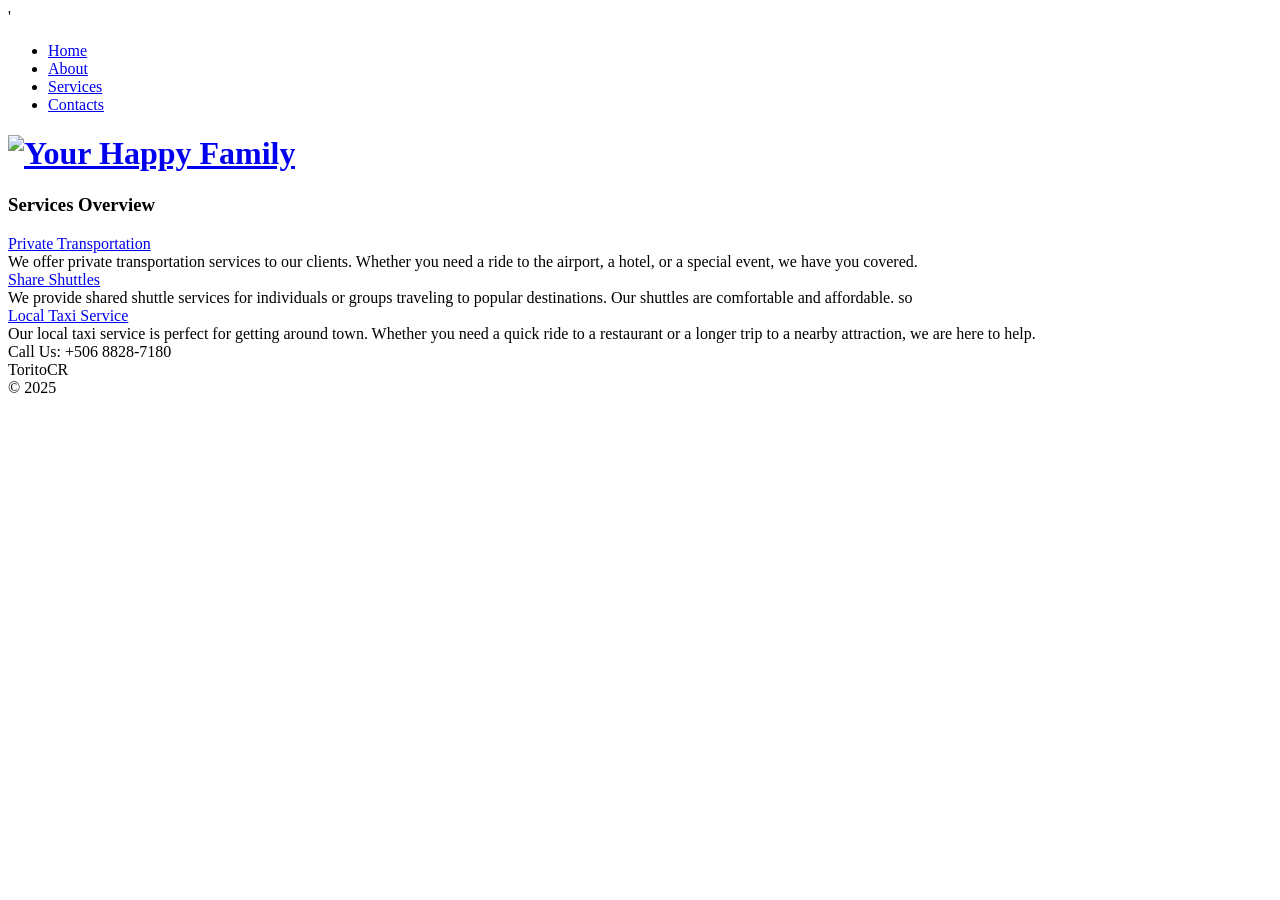
==== index-3.html @ d7baac2e "Add files via upload" ====
'<!DOCTYPE html>
<html lang="en">
	<head>
		<title>Services</title>
		<meta charset="utf-8">
		<meta name = "format-detection" content = "telephone=no" />
		<link rel="icon" href="images/ico.ico">
		<link rel="shortcut icon" href="images/ico.ico" />
		<link rel="stylesheet" href="css/style.css">
		<script src="js/jquery.js"></script>
		<script src="js/jquery-migrate-1.2.1.js"></script>
		<script src="js/script.js"></script>
		<script src="js/superfish.js"></script>
		<script src="js/jquery.ui.totop.js"></script>
		<script src="js/jquery.equalheights.js"></script>
		<script src="js/jquery.mobilemenu.js"></script>
		<script src="js/jquery.easing.1.3.js"></script>
		<script>
			$(document).ready(function(){
				$().UItoTop({ easingType: 'easeOutQuart' });
			});
		</script>
		<!--[if lt IE 8]>
			<div style=' clear: both; text-align:center; position: relative;'>
				<a href="http://windows.microsoft.com/en-US/internet-explorer/products/ie/home?ocid=ie6_countdown_bannercode">
					<img src="http://storage.ie6countdown.com/assets/100/images/banners/warning_bar_0000_us.jpg" border="0" height="42" width="820" alt="You are using an outdated browser. For a faster, safer browsing experience, upgrade for free today." />
				</a>
			</div>
		<![endif]-->
		<!--[if lt IE 9]>
			<script src="js/html5shiv.js"></script>
			<link rel="stylesheet" media="screen" href="css/ie.css">
		<![endif]-->
	</head>
	<body class="" id="top">
		<div class="main">
<!--==============================header=================================-->
			<header>
				<div class="menu_block ">
					<div class="container_12">
						<div class="grid_12">
							<nav class="horizontal-nav full-width horizontalNav-notprocessed">
								<ul class="sf-menu">
									<li><a href="index.html">Home</a></li>
									<li><a href="index-1.html">About</a></li>
									<li class="current"><a href="index-3.html">Services</a></li>
									<li><a href="index-4.html">Contacts</a></li>
								</ul>
							</nav>
							<div class="clear"></div>
						</div>
						<div class="clear"></div>
					</div>
				</div>
				<div class="container_12">
					<div class="grid_12">
						<h1>
							<a href="index.html">
								<img src="images/logo.png" alt="Your Happy Family">
							</a>
						</h1>
					</div>
				</div>
				<div class="clear"></div>
			</header>
<!--==============================Content=================================-->
			
				<div class="container_12">
					<div class="grid_12">
						<h3>Services Overview</h3>
					</div>
					<div class="grid_4">
						<div class="box">
							<div class="maxheight">
								<img src="images/01.jpg" alt="">
								<div class="text1 color2">
									<a href="#">Private Transportation</a>
								</div>
								We offer private transportation services to our clients. Whether you need a ride to the airport, a hotel, or a special event, we have you covered.
								
							</div>
						</div>
					</div>
					<div class="grid_4">
						<div class="box">
							<div class="maxheight">
								<img src="images/02.jpg" alt="">
								<div class="text1 color2">
									<a href="#">Share Shuttles </a>
								</div>
								We provide shared shuttle services for individuals or groups traveling to popular destinations. Our shuttles are comfortable and affordable. so 
								
							</div>
						</div>
					</div>
					<div class="grid_4">
						<div class="box">
							<div class="maxheight">
								<img src="images/03.jpg" alt="">
								<div class="text1 color2">
									<a href="#">Local Taxi Service </a>
								</div>
								Our local taxi service is perfect for getting around town. Whether you need a quick ride to a restaurant or a longer trip to a nearby attraction,
								 we are here to help.
								
							</div>
						</div>
					</div>
					<!-- <div class="grid_4">
						<div class="box">
							<div class="maxheight">
								<img src="images/page4_img4.jpg" alt="">
								<div class="text1 color2">
									<a href="#">Gorem ipsum dolor sit ametertol, consecteturpiscinger elit. </a>
								</div>
								Sit meter ultricies erat rutrum. Cras er te facilisis, nulla vel viver auctor, leo magna sodales felis, quis malesuad nibh odio ut velit.
								<br>
								<a href="#" class="btn">Read More</a>
							</div>
						</div>
					</div>
					<div class="grid_4">
						<div class="box">
							<div class="maxheight">
								<img src="images/page4_img5.jpg" alt="">
								<div class="text1 color2">
									<a href="#">Norem ipsum dolor sit ametew, consecteturpiscinger eliterty. </a>
								</div>
								Sit meter ultricies erat rutrum. Cras er te facilisis, nulla vel viver auctor, leo magna sodales felis, quis malesuad nibh odio ut velit.
								<br>
								<a href="#" class="btn">Read More</a>
							</div>
						</div>
					</div>
					<div class="grid_4">
						<div class="box">
							<div class="maxheight">
								<img src="images/page4_img6.jpg" alt="">
								<div class="text1 color2">
									<a href="#">Ipsum dolor sit ametertoli loputyu, consecteturpiscinger elitwer. </a>
								</div>
								Sit meter ultricies erat rutrum. Cras er te facilisis, nulla vel viver auctor, leo magna sodales felis, quis malesuad nibh odio ut velit.
								<br>
								<a href="#" class="btn">Read More</a>
							</div>
						</div>
					</div>
					<div class="grid_4">
						<div class="box">
							<div class="maxheight">
								<img src="images/page4_img7.jpg" alt="">
								<div class="text1 color2">
									<a href="#">Korem ipsum dolor sit ameter, consecteturpiscinger eliterlo. </a>
								</div>
								Sit meter ultricies erat rutrum. Cras er te facilisis, nulla vel viver auctor, leo magna sodales felis, quis malesuad nibh odio ut velit.
								<br>
								<a href="#" class="btn">Read More</a>
							</div>
						</div>
					</div>
					<div class="grid_4">
						<div class="box">
							<div class="maxheight">
								<img src="images/page4_img8.jpg" alt="">
								<div class="text1 color2">
									<a href="#">Horem ipsum dolor sit amet, consecteturpiscinger eliter. </a>
								</div>
								Sit meter ultricies erat rutrum. Cras er te facilisis, nulla vel viver auctor, leo magna sodales felis, quis malesuad nibh odio ut velit.
								<br>
								<a href="#" class="btn">Read More</a>
							</div>
						</div>
					</div>
					<div class="grid_4">
						<div class="box">
							<div class="maxheight">
								<img src="images/page4_img9.jpg" alt="">
								<div class="text1 color2">
									<a href="#">Morem ipsum dolor sit ametolo, consecteturpiscinger eliter. </a>
								</div>
								Sit meter ultricies erat rutrum. Cras er te facilisis, nulla vel viver auctor, leo magna sodales felis, quis malesuad nibh odio ut velit.
								<br>
								<a href="#" class="btn">Read More</a>
							</div>
						</div>
					</div> -->
					<div class="clear"></div>
				</div>
			</div>
		</div>
<!--==============================footer=================================-->
<footer>
	<div class="container_12">
		<div class="grid_12">
			<div class="f_phone"><span>Call Us:</span> +506 8828-7180</div>
			
			<div class="copy">
				<div class="st1">
				<div class="brand"><span class="color1">Torito</span>CR </div>
				&copy; 2025 </div>
			</div>
		</div>
		<div class="clear"></div>
	</div>
</footer>
<script>
	$(function (){
		$('#bookingForm').bookingForm({
			ownerEmail: '#'
		});
	})
	$(function() {
		$('#bookingForm input, #bookingForm textarea').placeholder();
	});
</script>
</body>
</html>
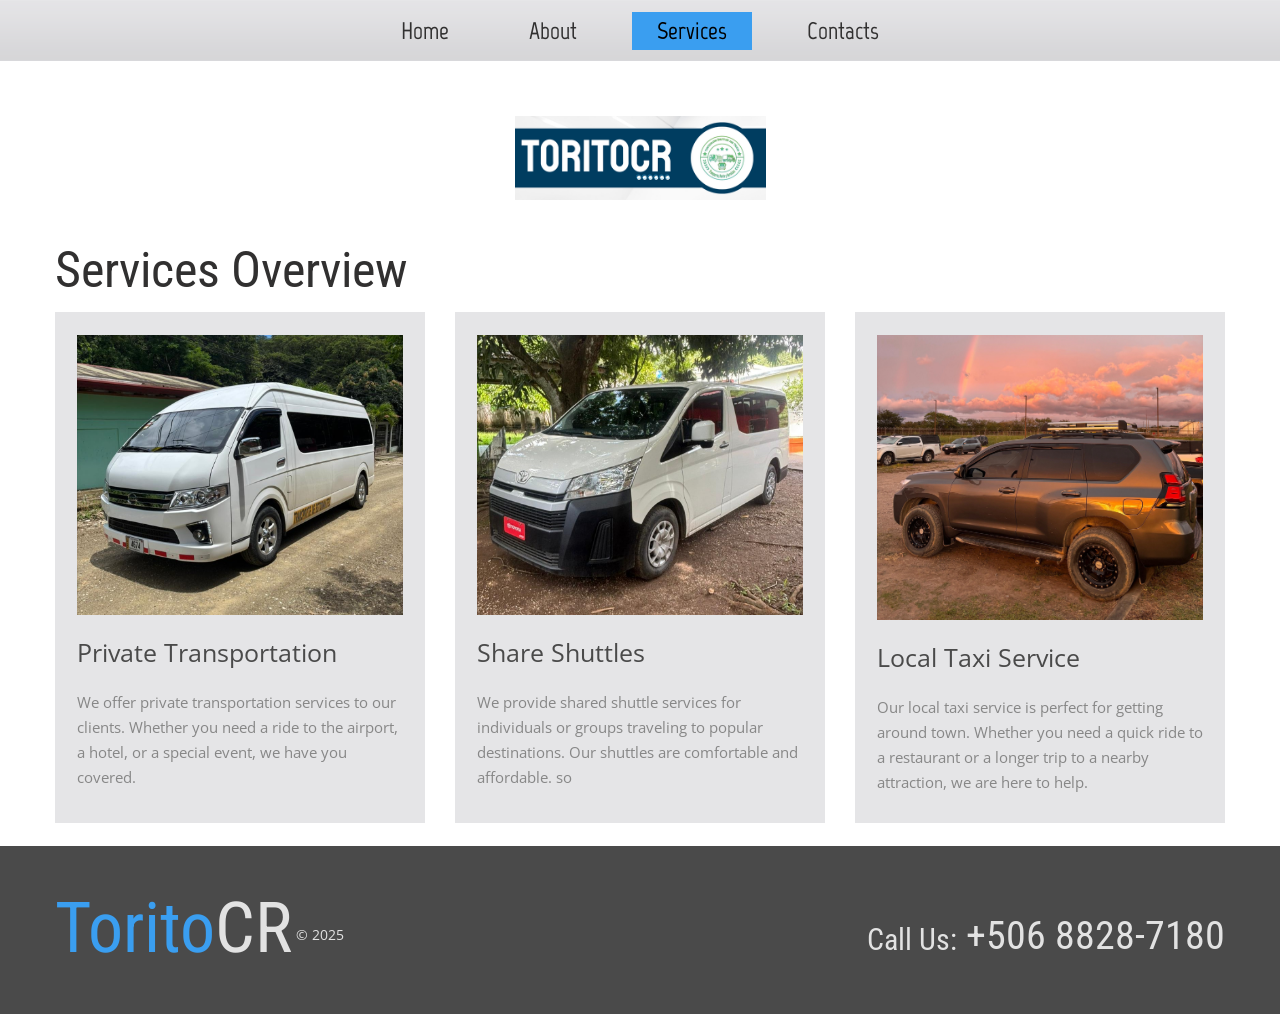
==== commit 574e290d: "Add files via upload" ====
--- a/index-3.html
+++ b/index-3.html
@@ -1,4 +1,4 @@
-'<!DOCTYPE html>
+<!DOCTYPE html>
 <html lang="en">
 	<head>
 		<title>Services</title>
@@ -6,6 +6,7 @@
 		<meta name = "format-detection" content = "telephone=no" />
 		<link rel="icon" href="images/ico.ico">
 		<link rel="shortcut icon" href="images/ico.ico" />
+		<link rel="stylesheet" href="css/form.css">
 		<link rel="stylesheet" href="css/style.css">
 		<script src="js/jquery.js"></script>
 		<script src="js/jquery-migrate-1.2.1.js"></script>
@@ -15,6 +16,7 @@
 		<script src="js/jquery.equalheights.js"></script>
 		<script src="js/jquery.mobilemenu.js"></script>
 		<script src="js/jquery.easing.1.3.js"></script>
+		<script src="js/TMForm.js"></script>
 		<script>
 			$(document).ready(function(){
 				$().UItoTop({ easingType: 'easeOutQuart' });
--- a/css/form.css
+++ b/css/form.css
@@ -0,0 +1,262 @@
+/****Form****/
+
+#form {
+	padding-top: 15px;
+}
+
+#form input {
+	width: 100%;
+	height: 31px;
+	float:left;
+	background: #fefefe;
+	box-sizing: border-box;
+	-webkit-appearance: none;
+	-moz-box-sizing: border-box; /*Firefox 1-3*/
+	-webkit-box-sizing: border-box; /* Safari */
+	color: #878787;
+    font: 14px/20px 'Open Sans', sans-serif;
+    border: 1px solid #f0efef;
+    padding: 5px 18px 7px;
+}
+
+
+#form textarea {
+	width: 100%;
+	height: 221px;
+	background: #fefefe;
+	position: relative;
+	resize:none;
+	overflow: hidden;
+	box-sizing: border-box;
+	-webkit-appearance: none;
+	-moz-box-sizing: border-box; /*Firefox 1-3*/
+	-webkit-box-sizing: border-box; /* Safari */
+	float:left;
+	margin: 0;
+	color: #878787;
+    font: 14px/20px 'Open Sans', sans-serif;
+    border: 1px solid #f0efef;
+    padding: 11px 18px 7px;
+}
+
+#form  .message ._placeholder {
+	padding-top: 22px;
+}
+
+
+
+#form ._placeholder {
+	transition: 0.5s ease;
+	-o-transition: 0.5s ease;
+	-webkit-transition: 0.5s ease;
+	color: #878787;
+    font: 14px/20px 'Open Sans', sans-serif;
+	border: 1px solid transparent;
+    padding: 5px 28px 5px;
+	height: 30px !important;
+	width: 100% !important;
+	box-sizing: border-box;
+	-moz-box-sizing: border-box; /*Firefox 1-3*/
+	-webkit-box-sizing: border-box; /* Safari */
+	position: absolute;
+	right: 0;
+	top: 0;
+	bottom: 0;
+	left: 0;
+	cursor: text !important;
+	display: block;
+}
+
+#form ._placeholder.hidden {
+	display: none;
+}
+
+#form ._placeholder.focused {
+	opacity: 0.3;
+}
+
+
+#form .message ._placeholder {
+	height: 100% !important;
+}
+#form label {
+	position:relative;
+	display: block;
+	min-height: 40px;
+	float: left;
+	width: 170px;
+}
+
+
+#form label+label {
+	margin-left: 30px;
+}
+
+
+#form label.message {
+	width: 100%;
+	position: relative;
+	margin-left: 0;
+}
+
+
+
+
+#form .error-message, #form .empty-message {
+	color: #E02A05;
+	font-size: 11px;
+	line-height:14px;
+	width:auto;
+	position: absolute;
+	z-index: 999;
+	bottom: -3px;
+	opacity: 0;
+	right: 5px;
+	float:left;
+	transition: 0.5s ease;
+	-o-transition: 0.5s ease;
+	-webkit-transition: 0.5s ease;
+}
+
+#form .message .error-message, #form .message .empty-message {
+	bottom: -16px;
+}
+
+
+
+
+#form .invalid .error-message, #form .empty .empty-message {
+	opacity: 1;
+}
+
+.btns {
+	font-size: 0;
+	line-height: 0;
+	text-align: right;
+	padding-top: 28px;
+}
+
+.btns a.btn {
+	margin: 0;
+	padding-left: 0;
+	padding-right: 0;
+	min-width: 85px;
+	display: inline-block;
+	text-align: center;
+	
+}
+
+.btns a.btn+a.btn {
+	margin-left: 8px;
+}
+
+
+
+
+
+
+.phone {
+	position: relative;
+}
+
+
+
+.message br {
+	height: 0;
+	line-height: 0;
+}
+
+#form .success-message {
+	display: none;
+	opacity: 0;
+	position: absolute;
+	background: #fefefe;
+    border: 1px solid #f0efef;
+	width: 100%;
+	height: 40px;
+	text-align: center;
+	padding: 9px 10px;
+	z-index: 999;
+	box-sizing: border-box;
+	-moz-box-sizing: border-box; /*Firefox 1-3*/
+	-webkit-box-sizing: border-box; /* Safari */
+	transition: 0.5s ease;
+	-o-transition: 0.5s ease;
+	-webkit-transition: 0.5s ease;
+}
+
+#form.success .success-message {
+	display: block;
+	opacity: 1;
+}
+
+.success_wrapper {
+	position: relative;	
+}
+
+@media only screen and (max-width: 995px) {
+
+#form {
+}
+
+
+#form label {
+	float: none !important;	
+	width: 100%;
+	margin-left: 0 !important;
+}
+
+#form input {
+	margin-bottom: 10px;
+}
+
+
+#form .success-message {
+	width: 100%;
+}
+
+.btns {
+	padding-right: 0;
+}
+
+#form label.email {
+	width: 100%;
+	margin: 0;
+}
+
+.map figure {
+	float: left !important;
+	margin-right: 0px !important;
+}
+
+
+}
+
+@media only screen and (max-width: 767px) {
+
+
+.map figure {
+	width: 100% !important;
+	float: none !important;
+	display: block !important;
+	margin-right: 0px !important;
+}
+  .btns {
+		padding-bottom: 0;  
+  }
+  
+  #form textarea {
+		height: 300px !important; 
+  }
+
+   #form {
+ 	padding-right: 0;
+ }
+  
+}
+@media only screen and (max-width: 479px) {
+
+  #form textarea {
+		height: 200px !important;  
+  }
+}
--- a/css/style.css
+++ b/css/style.css
@@ -0,0 +1,854 @@
+@import "reset.css";
+@import "grid.css";
+@import "font-awesome.css";
+@import "superfish.css";
+
+@import url(//fonts.googleapis.com/css?family=Open+Sans:400);
+@import url(//fonts.googleapis.com/css?family=Open+Sans:300);
+@import url(//fonts.googleapis.com/css?family=Open+Sans:600);
+@import url(//fonts.googleapis.com/css?family=Open+Sans:400italic);
+@import url(//fonts.googleapis.com/css?family=Roboto+Condensed:400);
+@import url(//fonts.googleapis.com/css?family=Roboto+Condensed:700);
+@import url(//fonts.googleapis.com/css?family=Marvel:400);
+@import url(//fonts.googleapis.com/css?family=Marvel:700);
+
+html {
+	width: 100%;
+
+}
+a[href^="tel:"] {
+ color: inherit;
+ text-decoration: none;
+}
+
+* {
+	-webkit-text-size-adjust: none;
+}
+
+body {
+	position: relative;
+    background-color: #4a4a4a;
+    color: #878787;
+    font: 15px/25px 'Open Sans', sans-serif;
+}
+
+.ic {
+	border:0;
+	float:right;
+	background:#fff;
+	color:#f00;
+	width:50%;
+	line-height:10px;
+	font-size:10px;
+	margin:-220% 0 0 0;
+	overflow:hidden;
+	padding:0
+}
+
+strong {
+	font-weight: 700;
+}
+
+address {
+	font-style: normal;
+}
+
+p {
+	margin-bottom: 20px;
+}
+
+input {
+	border-radius: 0 !important;
+	outline: none !important;
+}
+
+
+img {
+	max-width: 100%;
+}
+
+
+
+/****Heads****/
+
+
+h1, h2, h3, h4, h5, h6 {
+    font-weight: normal;
+	color: #3e454c;
+    font-family: 'Roboto Condensed', sans-serif;
+}
+
+h3 {
+    font-size: 50px;
+    line-height: 36px;
+    color: #313030;
+    padding-top: 14px;
+    margin-bottom: 20px;
+}
+
+.page1 h3 {
+    margin-bottom: 46px;
+    padding-top: 82px;
+}
+
+.h3__ind1 {
+    padding-top: 76px;
+    margin-bottom: 39px;
+}
+
+/****Lists****/
+
+
+ul {
+	padding: 0;
+	margin: 0;
+	list-style: none;
+}
+
+.list {
+}
+
+.list li {
+    overflow: hidden;
+}
+
+.list_count {
+    float: left;
+    text-align: center;
+    color: #fff;
+    width: 45px;
+    height: 45px;
+    margin-top: 4px;
+    margin-right: 13px;
+    background-color: #3a9ef0;
+    font: 36px/44px 'Roboto Condensed', sans-serif;
+}
+
+.list li .text1 {
+    margin-bottom: 3px;
+}
+
+.list li+li {
+    margin-top: 19px;
+}
+
+
+/****Links****/
+
+
+a {
+	text-decoration: none;
+	color: inherit;
+	outline: none;
+	transition: 0.5s ease;
+	-o-transition: 0.5s ease;
+	-webkit-transition: 0.5s ease;
+}
+
+a:hover {
+	color: #3a9ef0;
+}
+
+.btn {
+    display: inline-block;
+    background-color: #3a9ef0;
+    color: #fff;
+    font-size: 14px;
+    line-height: 20px;
+    padding: 10px 26px 8px 25px;
+}
+
+.btn:hover {
+    background-color: #585757;
+}
+
+#bookingForm .btn {
+    margin-top: 13px !important;
+}
+
+/****classes****/
+
+.mb0 {
+	margin-bottom: 0px !important;
+}
+.m0 {
+	margin: 0 !important;
+}
+.pad0 {
+	padding: 0 !important;
+}
+
+.pad1 {
+}
+
+
+.img_inner {
+	max-width: 100%;
+	-moz-box-sizing: border-box;
+	-webkit-box-sizing: border-box;
+	-o-box-sizing: border-box;
+	box-sizing: border-box;
+	margin-bottom: 17px;
+	margin-top: 7px;
+}
+
+
+.fleft {
+	float: left;
+	width: auto !important;
+	margin-right: 32px;
+	margin-bottom: 0px;
+	margin-top: 4px;
+}
+
+.page1 .fleft {
+    margin-top: 5px;
+}
+
+.page1 .fleft {
+    margin-right: 16px;
+}
+
+.oh {
+	overflow: hidden;
+}
+.fright {
+	float: right !important;
+}
+.upp {
+	text-transform: uppercase;
+}
+
+.alright {
+	text-align: right;
+}
+.center {
+	text-align: center;
+}
+.wrapper, .extra_wrapper {
+	overflow: hidden;
+}
+.clear {
+	float: none !important;
+	clear: both;
+}
+
+.nowrap {
+    white-space: nowrap;
+}
+/*header*/
+
+.main {
+    background-color: #fff;
+}
+
+header {
+	display: block;
+}
+
+
+header h1 {
+	position: relative;
+	text-align: center;
+    padding-top: 55px;
+}
+
+.page1 header h1 {
+    margin-bottom: 20px;
+}
+
+
+header h1 a {
+	display: inline-block;
+	overflow: hidden;
+	width: 251px;
+    height: 122px;
+	font-size: 0;
+	line-height: 0;
+	
+	text-indent: -999px;
+	transition: 0s ease;
+	-o-transition: 0s ease;
+	-webkit-transition: 0s ease;
+}
+header h1 a img {
+	display: block;
+}
+
+.banner {
+    font-family: 'Roboto Condensed', sans-serif;
+    background-color: #e5e5e7;
+    margin: 55px 0 87px;
+    overflow: hidden;
+    position: relative;
+    padding: 0 30px 24px 40px;
+}
+
+
+.banner_title {
+    overflow: hidden;
+    padding-top: 19px;
+    color: #2a2929;
+    font-size: 46px;
+    line-height: 48px;
+    margin-bottom: 9px;
+}
+
+.banner img {
+    position: relative;
+    top: -1px;
+    float: left;
+    margin-right: 17px;
+}
+
+.banner a {
+    font-size: 30px;
+    float: right;
+    position: relative;
+    margin-top: -10px;
+    color: #959596;
+}
+
+.banner a:hover {
+    color: #6b6b6c;
+}
+
+.c_phone {
+    font-family: 'Roboto Condensed', sans-serif;
+    position: relative;
+    padding: 62px 0 61px;
+    text-align: center;
+    font-size: 65px;
+    line-height: 24px;
+    
+    color: #fff;
+    background-color: #3a9ef0;
+}
+
+.c_phone span {
+    padding-top: 30px;
+    padding-left: 45px;
+    font-size: 50px;
+    display: block;
+}
+
+.c_phone .fa {
+    font-size: 35px;
+    line-height: 48px;
+    margin-right: 10px;
+    position: relative;
+    top: -9px;
+}
+
+.c_phone>div>div {
+    position: relative;
+}
+
+
+
+/**Content**/
+
+.content {
+    padding-bottom: 113px;
+}
+.page1  .content {
+    padding-bottom: 82px;
+}
+
+.type {
+    border: 1px solid #ebeaea;
+    position: relative;
+    margin-top: 84px;
+    display: block;
+    font-family: 'Roboto Condensed', sans-serif;
+}
+
+.type_caption {
+    position: absolute;
+    left: 0;
+    bottom: 0;
+    display: block;
+    width: 312px;
+    -moz-box-sizing: border-box;
+    -webkit-box-sizing: border-box;
+    -o-box-sizing: border-box;
+    box-sizing: border-box;
+    background: url(../images/capt_bg.png) 0 0 repeat;
+    color: #fff;
+    font-size: bold;
+    font-size: 30px;
+    line-height: 30px;
+    padding: 7px 30px 8px;
+    transition: 0.5s ease;
+    -o-transition: 0.5s ease;
+    -webkit-transition: 0.5s ease;
+}
+
+.type:hover .type_caption {
+    width: 100%;
+}
+
+.type+.type {
+    margin-top: 11px;
+}
+
+.type+.type+.type {
+    margin-top: 10px;
+}
+
+.text1 {
+    margin-bottom: 25px;
+    font-size: 25px;
+    line-height: 25px;
+}
+
+.cl1 {
+    height: 24px;
+}
+
+.bq1 {
+    padding: 61px 38px 26px 46px;
+    background: url(../images/quotes.png) 31px 33px no-repeat #e5e5e7;
+}
+
+.bq1 .color2 {
+    color: #727171;
+    text-align: right;
+    font: 18px/20px 'Roboto Condensed', sans-serif;
+}
+
+.bq1:after {
+    content: '';
+    display: block;
+    position: absolute;
+    width: 0px;
+    height: 0px;
+    bottom: -27px;
+    left: 67px;
+    border-style: solid;
+    border-width: 27px 0 0 40px;
+    border-color: #cfcfd0 transparent transparent transparent;
+}
+
+.gallery {
+    overflow: hidden;
+    padding-top: 27px;
+}
+
+a.gal {
+    background: url(../images/magnifier.png) center center no-repeat #3a9ef0;
+    margin-right: 1px;
+    margin-bottom: 27px;
+    display: block;
+    border: 1px solid #ebeaea;
+    border-right-width:k 2px;
+}
+
+a.gal img {
+    width: 100%;
+    transition: 0.5s ease;
+    -o-transition: 0.5s ease;
+    -webkit-transition: 0.5s ease;
+    box-shadow: 0 0 0 #fff;
+}
+
+a.gal:hover img {
+    opacity: 0.2;
+}
+
+.box {
+    margin-bottom: 23px;
+    margin-top: 4px;
+    background-color: #e5e5e7;
+    padding: 23px 22px 28px;
+}
+
+.box img {
+    margin-bottom: 25px;
+}
+
+.box a.btn {
+    padding-left: 13px;
+    padding-right: 13px;
+    margin-top: 23px;
+}
+
+/**Map**/
+
+.color1 {
+    color: #3a9ef0;
+}
+
+.color1 a:hover , a.color1:hover {
+    color: #4a4a4a;
+}
+
+.color2 {
+    color: #4a4a4a;
+}
+
+.map {
+    overflow: hidden;
+    position: relative;
+}
+ 
+
+.map figure {
+    padding: 27px 0 10px;
+    position: relative;
+	display: block;
+	width: 100%;
+	-moz-box-sizing: border-box;
+	-webkit-box-sizing: border-box;
+	-o-box-sizing: border-box;
+	box-sizing: border-box;
+}
+
+.map figure iframe {
+	width: 100%;
+	height: 399px;
+	max-width: 100%;
+}
+.map address {
+	display: block;
+}
+
+.map .text1 {
+    padding-top: 8px;
+}
+
+.map address dt {
+}
+
+ address dd span {
+	display: inline-block;
+	text-align: left;
+}
+
+
+
+/**Footer**/
+
+footer {
+	display: block;
+    padding: 0px 0 60px;
+    font-size: 14px;
+    color: #aaa;
+    line-height: 18px;
+    font-family: 'Roboto Condensed', sans-serif;
+}
+
+.copy {
+    font-family: 'Open Sans', sans-serif;
+}
+
+.st1 {
+    padding-top: 80px;
+    color: #e2e2e2;
+    margin-bottom: 8px;
+}
+
+.brand {
+    position: relative;
+    top: -7px;
+    font: 30px/18px 'Roboto Condensed', sans-serif;
+    display: inline-block;
+    font-size: 70px;
+}
+
+.f_phone {
+    padding-top: 72px;
+    font-size: 40px;
+    line-height: 36px;
+    float: right;
+    color: #e2e2e2;
+}
+
+.f_phone  span {
+    position: relative;
+    top: 4px;
+    font-size: 30px;
+}
+
+.socials {
+    margin-right: 96px;
+    padding-top: 82px;
+    float: right;
+    overflow: hidden;
+}
+
+.socials a {
+    display: block;
+    float: left;
+    margin: 0 6px 0 7px;
+    color: #fff;
+    text-align: center;
+    background-color: #3a9ef0;
+    border-radius: 500px;
+    width: 58px;
+    height: 58px;
+    font-size: 24px;
+    line-height: 58px;
+}
+
+.socials a:hover {
+    color: #3a9ef0;
+    background-color: #585757;
+}
+
+#toTop {
+    display: none;
+    text-decoration: none;
+    position: fixed;
+    bottom: 40px;
+    left: 51%;
+    margin-left: 610px;
+    overflow: hidden;
+    width: 61px;
+    height: 75px;
+    border: none;
+    text-indent: -999px;
+    z-index: 20;
+    background: url(../images/totop.png) no-repeat left 0;
+    transition: 0s ease;
+    -o-transition: 0s ease;
+    -webkit-transition: 0s ease;
+}
+#toTop:hover {
+    outline: none;
+    background-position: right 0;
+}
+
+/*==================================RESPONSIVE LAYOUTS===============================================*/
+
+
+@media only screen and (max-width: 995px) {
+ body {
+ min-width: 768px;
+}
+
+
+.fl1 {
+    float: none;
+    margin-left: 0 !important;
+    width: auto;
+}
+
+ .map figure,  .map figure iframe,  #form input,  #form textarea,  #form .success {
+ width: 100% !important;
+ float: none !important;
+}
+ #form .success {
+ -moz-box-sizing: border-box;
+ -webkit-box-sizing: border-box;
+ -o-box-sizing: border-box;
+ box-sizing: border-box;
+}
+ .map figure {
+ height: auto !important;
+}
+ .extra_wrapper {
+ overflow: visible;
+}
+
+.map figure {
+	margin-bottom: 15px;
+}
+
+.nowrap {
+    white-space: normal;
+}
+
+
+.caption .price {
+    display: none;
+}
+
+.caption {
+    padding-top: 20px;
+}
+
+
+.camera_prev {
+    margin-left: -374px;
+} 
+
+.camera_next  {
+    margin-right: -374px;
+}
+
+.fl1.fl2 {
+    clear: both;
+}
+
+
+
+}
+
+
+@media only screen and (max-width: 767px) {
+body {
+    min-width: 420px;
+}
+
+header {
+    -webkit-background-size: auto auto !important;
+    -moz-background-size:  auto auto !important;
+    -ms-background-size:  auto auto !important;
+    -o-background-size:  auto auto !important;
+    background-size:  auto auto !important;
+}
+
+#bookingForm {
+    margin-right: 0;
+}
+
+.tmRadio p {
+   padding-left: 0;
+   padding-top: 10px;
+}
+
+.tmRadio {
+    margin-left: 0 !important;
+}
+
+.tmRadio strong {
+    margin-left: 0;
+}
+
+#bookingForm > strong + .controlHolder {
+    width: 280px;
+}
+
+.camera_prev {
+    margin-left: 0;
+    left: 20px;
+    bottom: 60px;
+    top: auto;
+    margin-top: 0;
+} 
+
+.camera_next  {
+    margin-right: 0;
+    right: 20px;
+    bottom: 60px;
+    top: auto;
+    margin-top: 0;
+}
+
+
+.banner img {
+    width: 100%;
+}
+
+
+.banner {
+    margin-bottom: 25px;
+} 
+
+.block1 {
+    margin-bottom: 30px;
+}
+
+.map address +address {
+    margin-left: 0;
+    float: none;
+    margin-top: 20px;
+}
+
+.socials {
+    float: none;
+    overflow: hidden;
+}
+
+.copy {
+    float: none;
+    padding-top: 40px;
+}
+
+header h1 {
+	display: block;
+	width: auto;
+    position: relative;
+	height: auto;
+    margin-bottom: 20px;
+}
+
+.img_inner {
+    width: 100% !important;
+    float: none !important;
+    margin-right: 0 !important;
+    margin-bottom: 20px !important;
+}
+
+h1 a {
+	max-width: 90%;
+}
+
+.img_inner img {
+	width: 100%;
+}
+
+header h1 {
+    float: none;
+    text-align: center;
+}
+
+header h1 a {
+ 	width: auto;
+ 	display: inline-block;
+    height: auto;
+}
+
+
+ .map {
+ 	padding-right: 0px !important;
+ }
+
+ .map figure iframe {
+ width: 100%;
+ height: 300px;
+}
+ .map address {
+ 	margin-right: 0;
+}
+
+.noresize {
+ width: auto !important;
+ float: left !important;
+ margin-right: 20px !important;
+ margin-top: 4px !important;
+}
+
+ .img_inner {
+ margin-top: 30px;
+}
+
+.map address {
+    float: none;
+}
+
+.ui-datepicker {
+    width: 280px;
+}
+
+}
+
+@media only screen and (max-width: 479px) {
+ body {
+ min-width: 300px;
+}
+
+#bookingForm > strong + .controlHolder {
+    width: 210px;
+}
+
+.ui-datepicker {
+    left: 50% !important;
+    margin-left: -140px;
+}
+
+}
+
+
+
--- a/css/ie.css
+++ b/css/ie.css
@@ -0,0 +1,28 @@
+
+.socials a {
+	behavior: url(js/PIE.htc);
+	position: relative;
+}
+
+
+.clear.height1 {
+	height: 33px !important;
+}
+
+.socials a {
+	margin-right: 9px;
+}
+
+
+#form .invalid .error-message, #form .empty .empty-message {
+	display: block;
+}
+
+#form .error-message, #form .empty-message {
+	display: none;
+}
+
+a.gal:hover img { 
+	filter:progid:DXImageTransform.Microsoft.Alpha(opacity=20);
+
+}
